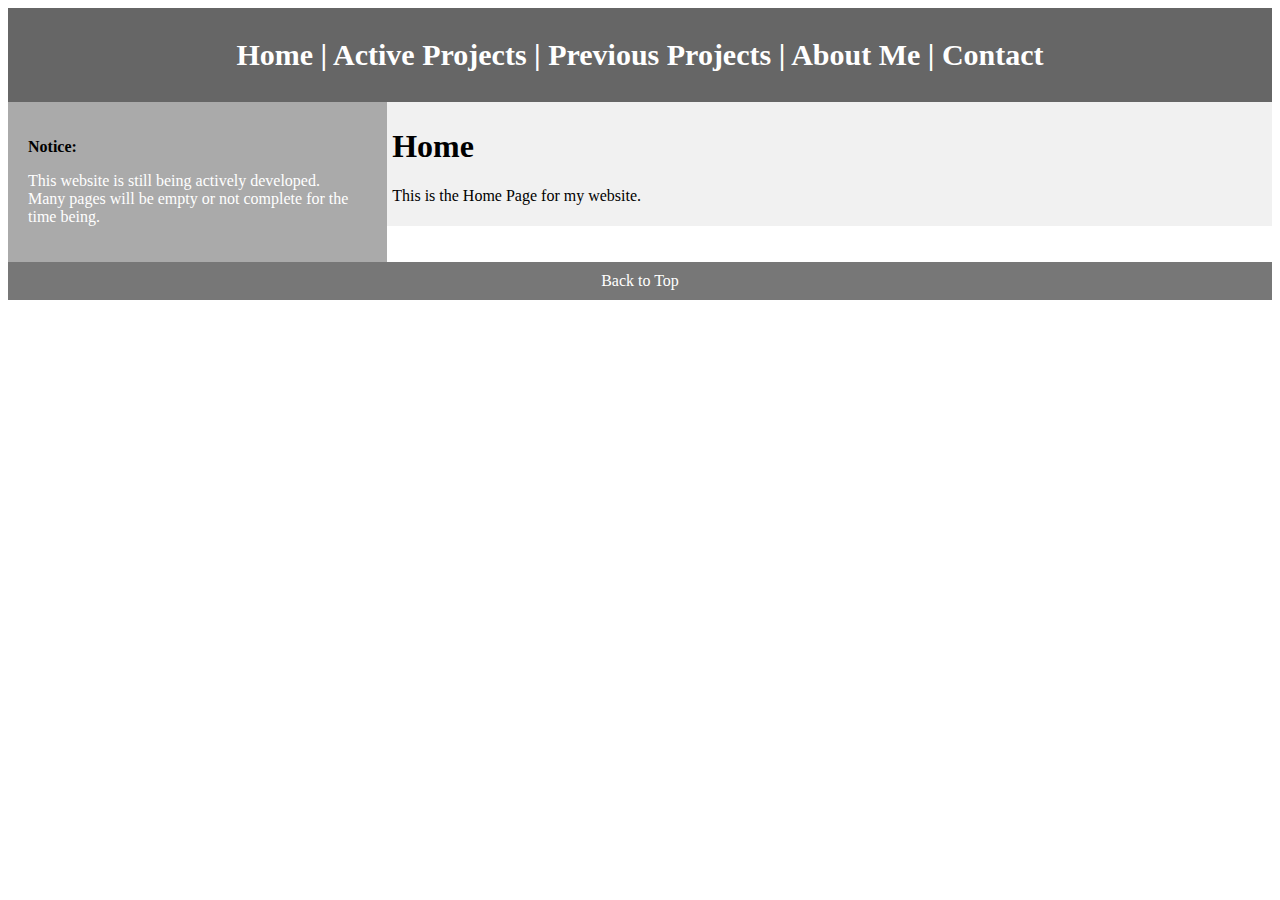
==== index.html @ 913860b1 "Add files via upload" ====
<!DOCTYPE html>
<html lang="en">
<head>
    <title>Home</title>
    <meta charset="utf-8">
    <meta name="viewport" content="width=device-width, initial-scale=1">
    <link rel="stylesheet" href="/styles/style1.css">
</head>
<a name="top"></a>
<body>

    <header>
        <h2>
            <a href="http://wheredoesthislinkgo.github.io/index.html">Home</a>
             | 
            <a href="http://wheredoesthislinkgo.github.io/activeprojects.html">Active Projects</a>
             | 
            <a href="http://wheredoesthislinkgo.github.io/previousprojects.html">Previous Projects</a>
             | 
            <a href="http://wheredoesthislinkgo.github.io/aboutme.html">About Me</a>
             | 
            <a href="http://wheredoesthislinkgo.github.io/contact.html">Contact</a>
        </h2>
    </header>

    <section>
        <nav>
            <p><b>Notice:</b></p>
            <p style="color:white">This website is still being actively developed.<br>Many pages will be empty or not complete for the time being.</p>
        </nav>

        <main>
            <h1>Home</h1>
            <p>This is the Home Page for my website.</p>
        </main>
    </section>

    <footer>
        <a href='#top'>Back to Top</a>
    </footer>

</body>
</html>
---- styles/style1.css ----
a:link {
    color: #ffffff;
    background-color: transparent;
    text-decoration: none;
}

a:visited {
    color: #ffffff;
    background-color: transparent;
    text-decoration: none;
}

a:hover {
    color: #d0ceaf;
    background-color: transparent;
    text-decoration: none;
}

a:active {
    color: #ffffff;
    background-color: transparent;
    text-decoration: none;
}

* {
    box-sizing: border-box;
}

body {
    font-family: Spectral;
}/* Style the header */
header {
    background-color: #666;
    padding: 5px;
    text-align: center;
    font-size: 20px;
    color: white;
}
nav {
    float: left;
    width: 30%;
    height: 80%;
    background: #aaaaaa;
    padding: 20px;
}
nav ul {
    list-style-type: none;
    padding: 0;
}

main {
    float: left;
    padding: 5px;
    width: 70%;
    background-color: #f1f1f1;
}/* Clear floats after the columns */
section::after {
    content: "";
    display: table;
    clear: both;
}/* Style the footer */
footer {
    background-color: #777;
    padding: 10px;
    text-align: center;
    color: white;
}
@media (max-width: 600px) {
    nav, article {
        width: 100%;
        height: auto;
    }
}
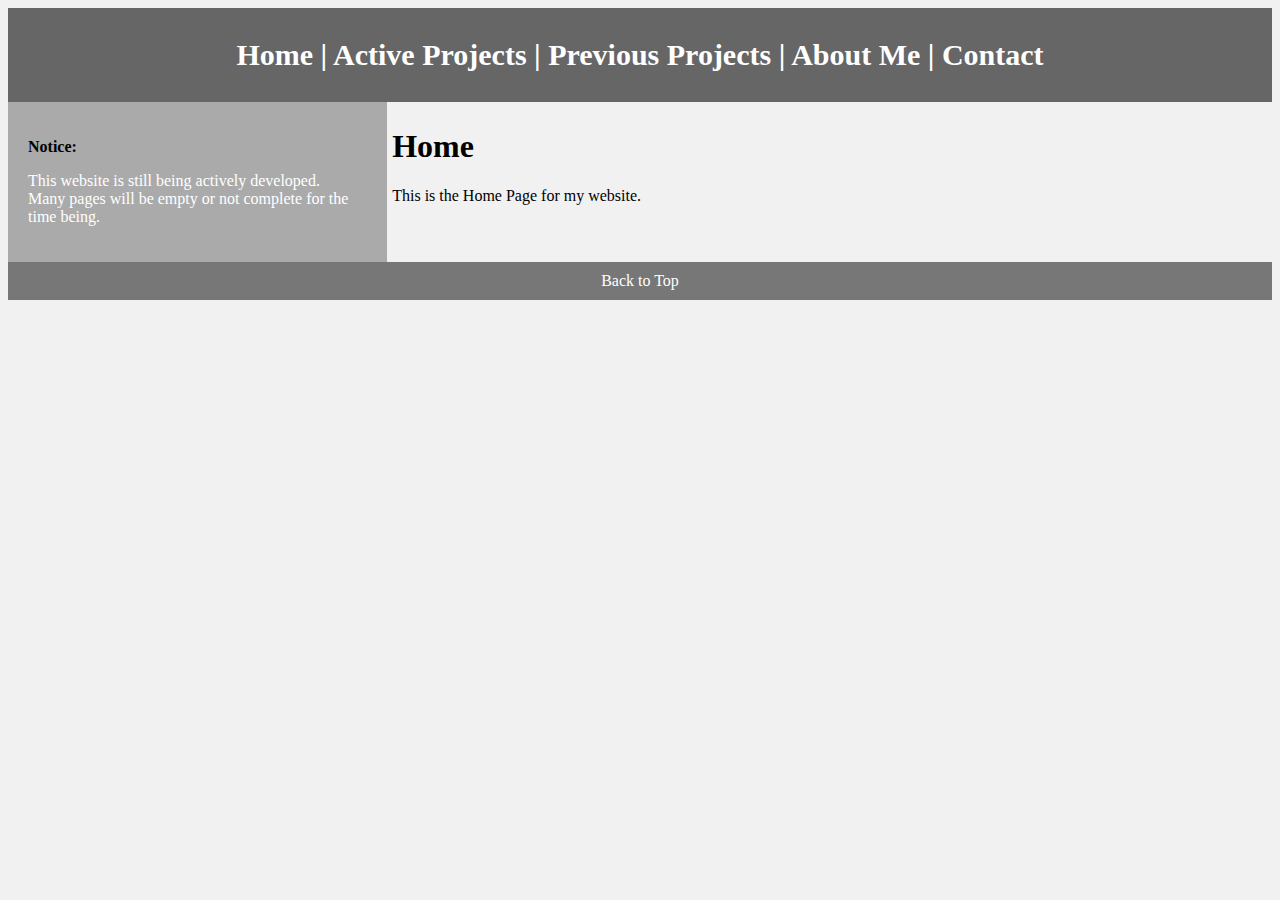
==== commit e459c508: "Update index.html" ====
--- a/index.html
+++ b/index.html
@@ -1,10 +1,11 @@
 <!DOCTYPE html>
 <html lang="en">
 <head>
-    <title>Home</title>
+    <title>Wheredoesthislinkgo - Home</title>
     <meta charset="utf-8">
     <meta name="viewport" content="width=device-width, initial-scale=1">
-    <link rel="stylesheet" href="/styles/style1.css">
+    <link rel="stylesheet" href="https://wheredoesthislinkgo.github.io/styles/style1.css">
+    <link rel="icon" type="image/x-icon" href="/images/favicon.ico">
 </head>
 <a name="top"></a>
 <body>
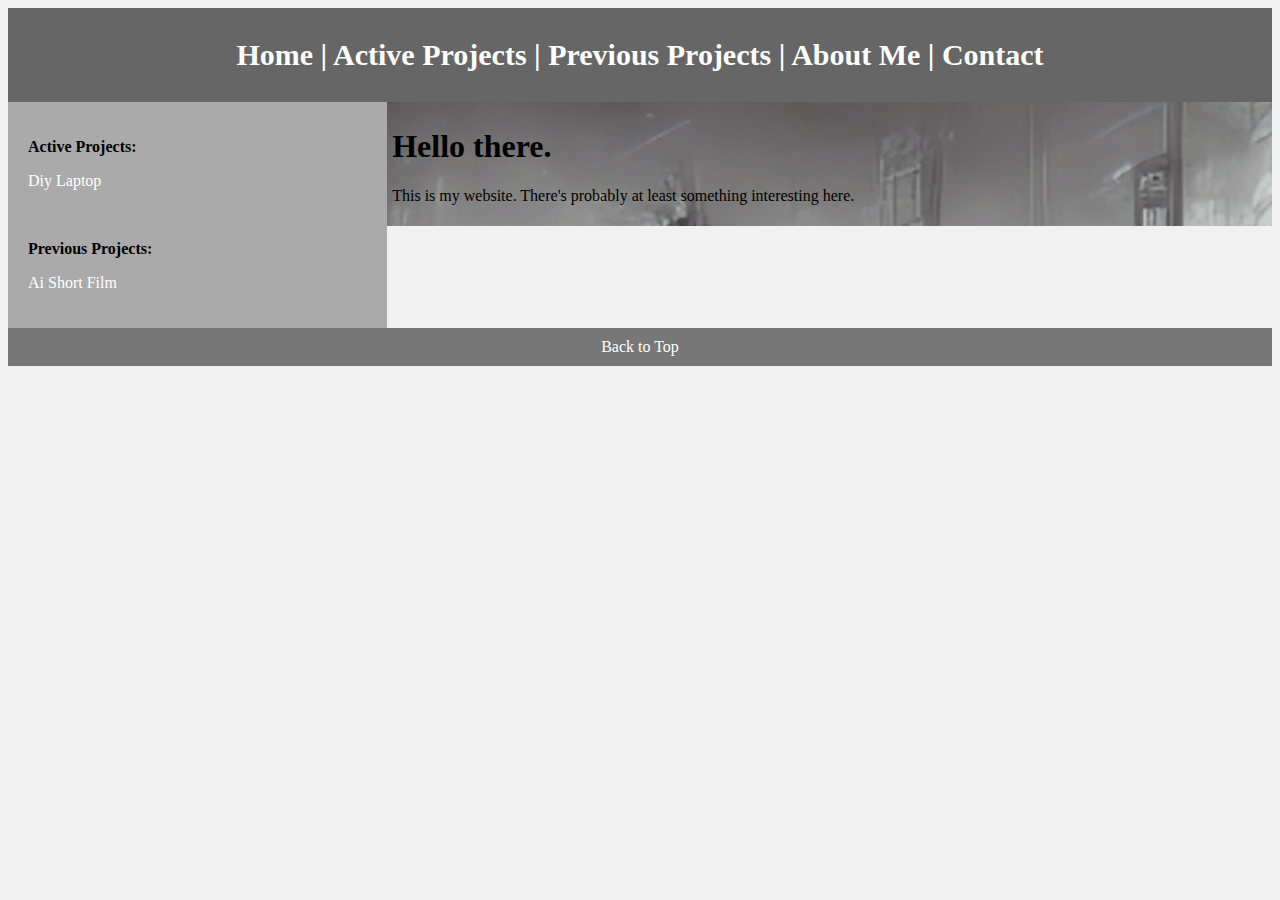
==== commit e2f53b89: "Update index.html" ====
--- a/index.html
+++ b/index.html
@@ -6,6 +6,14 @@
     <meta name="viewport" content="width=device-width, initial-scale=1">
     <link rel="stylesheet" href="https://wheredoesthislinkgo.github.io/styles/style1.css">
     <link rel="icon" type="image/x-icon" href="/images/favicon.ico">
+    <style>
+        main {
+          background-image: url("/images/home_background.png");
+          background-repeat: no-repeat;
+          background-attachment: fixed; 
+          background-size: cover;
+        }
+    </style>
 </head>
 <a name="top"></a>
 <body>
@@ -26,13 +34,20 @@
 
     <section>
         <nav>
-            <p><b>Notice:</b></p>
-            <p style="color:white">This website is still being actively developed.<br>Many pages will be empty or not complete for the time being.</p>
+            <p><b>Active Projects:</b></p>
+            <ul>
+                <li><a href="/active_projects/diy_laptop.html">Diy Laptop</a></li>
+            </ul>
+            <br>
+            <p><b>Previous Projects:</b></p>
+            <ul>
+                <li><a href="/active_projects/ai_short.html">Ai Short Film</a></li>
+            </ul>
         </nav>
 
         <main>
-            <h1>Home</h1>
-            <p>This is the Home Page for my website.</p>
+            <h1>Hello there.</h1>
+            <p>This is my website. There's probably at least something interesting here.</p>
         </main>
     </section>
 
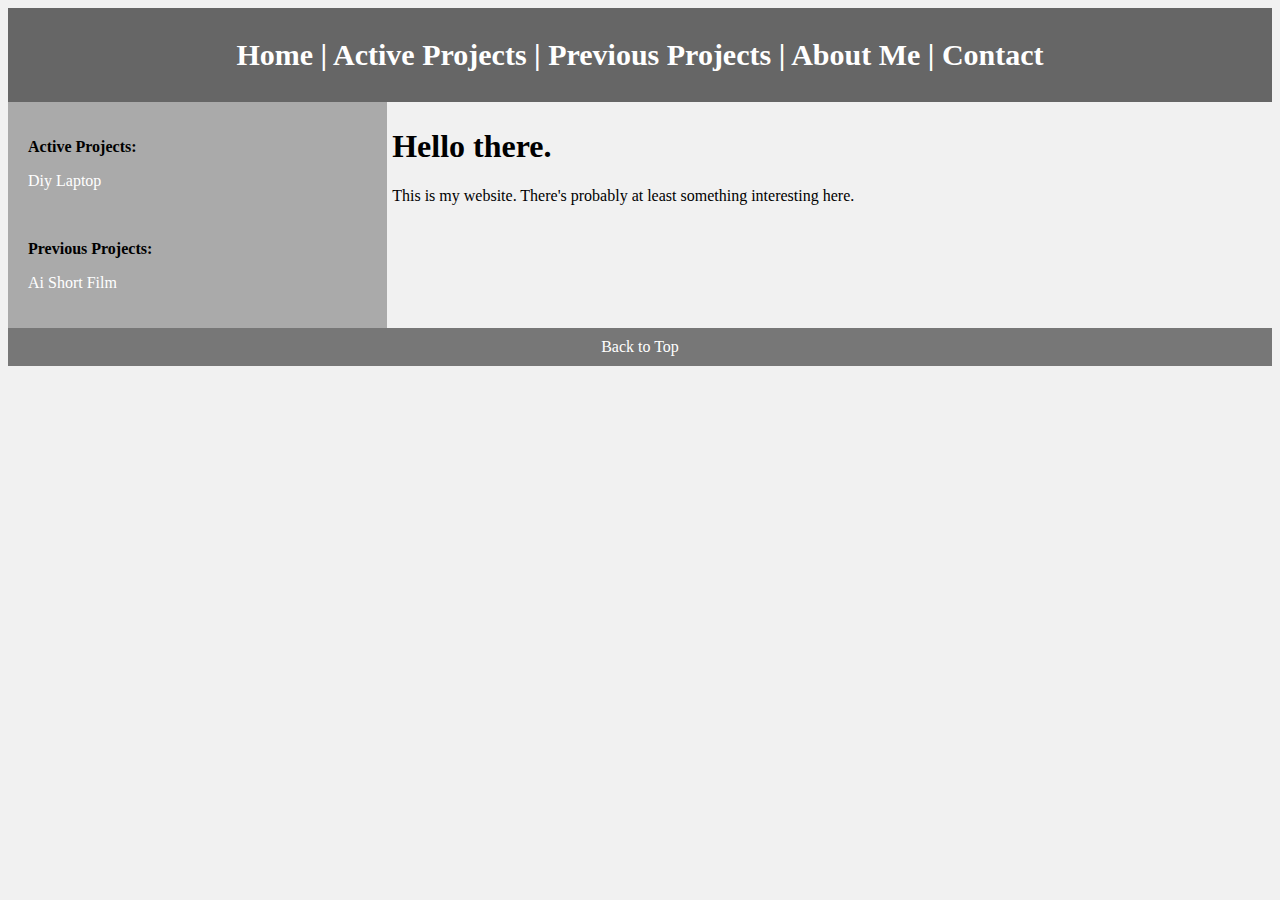
==== commit ae074bff: "Update index.html" ====
--- a/index.html
+++ b/index.html
@@ -6,14 +6,6 @@
     <meta name="viewport" content="width=device-width, initial-scale=1">
     <link rel="stylesheet" href="https://wheredoesthislinkgo.github.io/styles/style1.css">
     <link rel="icon" type="image/x-icon" href="/images/favicon.ico">
-    <style>
-        main {
-          background-image: url("/images/home_background.png");
-          background-repeat: no-repeat;
-          background-attachment: fixed; 
-          background-size: cover;
-        }
-    </style>
 </head>
 <a name="top"></a>
 <body>
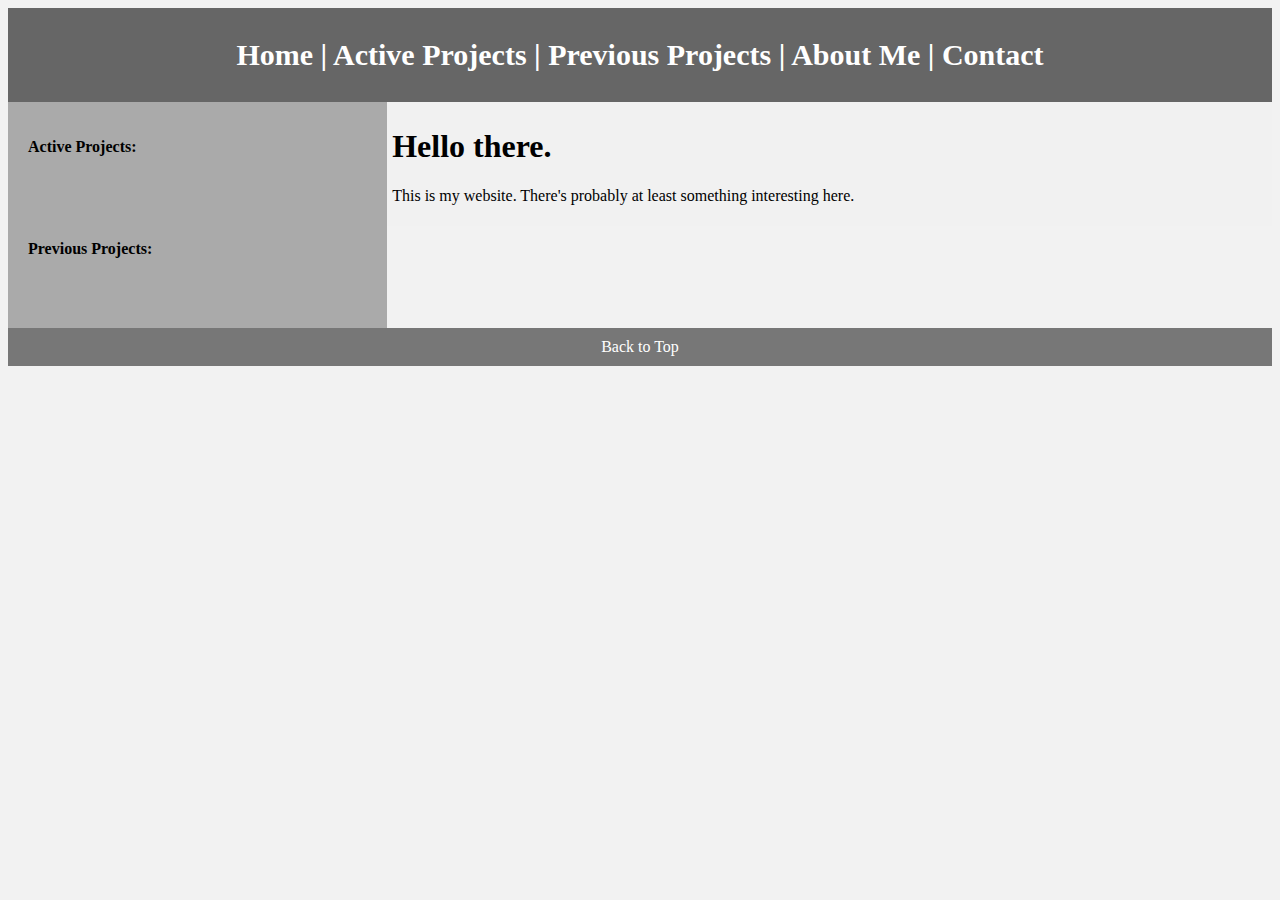
==== commit a162fae6: "Update index.html" ====
--- a/index.html
+++ b/index.html
@@ -12,15 +12,15 @@
 
     <header>
         <h2>
-            <a href="http://wheredoesthislinkgo.github.io/index.html">Home</a>
+            <a class="head_nav" href="http://wheredoesthislinkgo.github.io/index.html">Home</a>
              | 
-            <a href="http://wheredoesthislinkgo.github.io/activeprojects.html">Active Projects</a>
+            <a class="head_nav" href="http://wheredoesthislinkgo.github.io/activeprojects.html">Active Projects</a>
              | 
-            <a href="http://wheredoesthislinkgo.github.io/previousprojects.html">Previous Projects</a>
+            <a class="head_nav" href="http://wheredoesthislinkgo.github.io/previousprojects.html">Previous Projects</a>
              | 
-            <a href="http://wheredoesthislinkgo.github.io/aboutme.html">About Me</a>
+            <a class="head_nav" href="http://wheredoesthislinkgo.github.io/aboutme.html">About Me</a>
              | 
-            <a href="http://wheredoesthislinkgo.github.io/contact.html">Contact</a>
+            <a class="head_nav" href="http://wheredoesthislinkgo.github.io/contact.html">Contact</a>
         </h2>
     </header>
 
@@ -44,7 +44,7 @@
     </section>
 
     <footer>
-        <a href='#top'>Back to Top</a>
+        <a class="head_nav" href='#top'>Back to Top</a>
     </footer>
 
 </body>
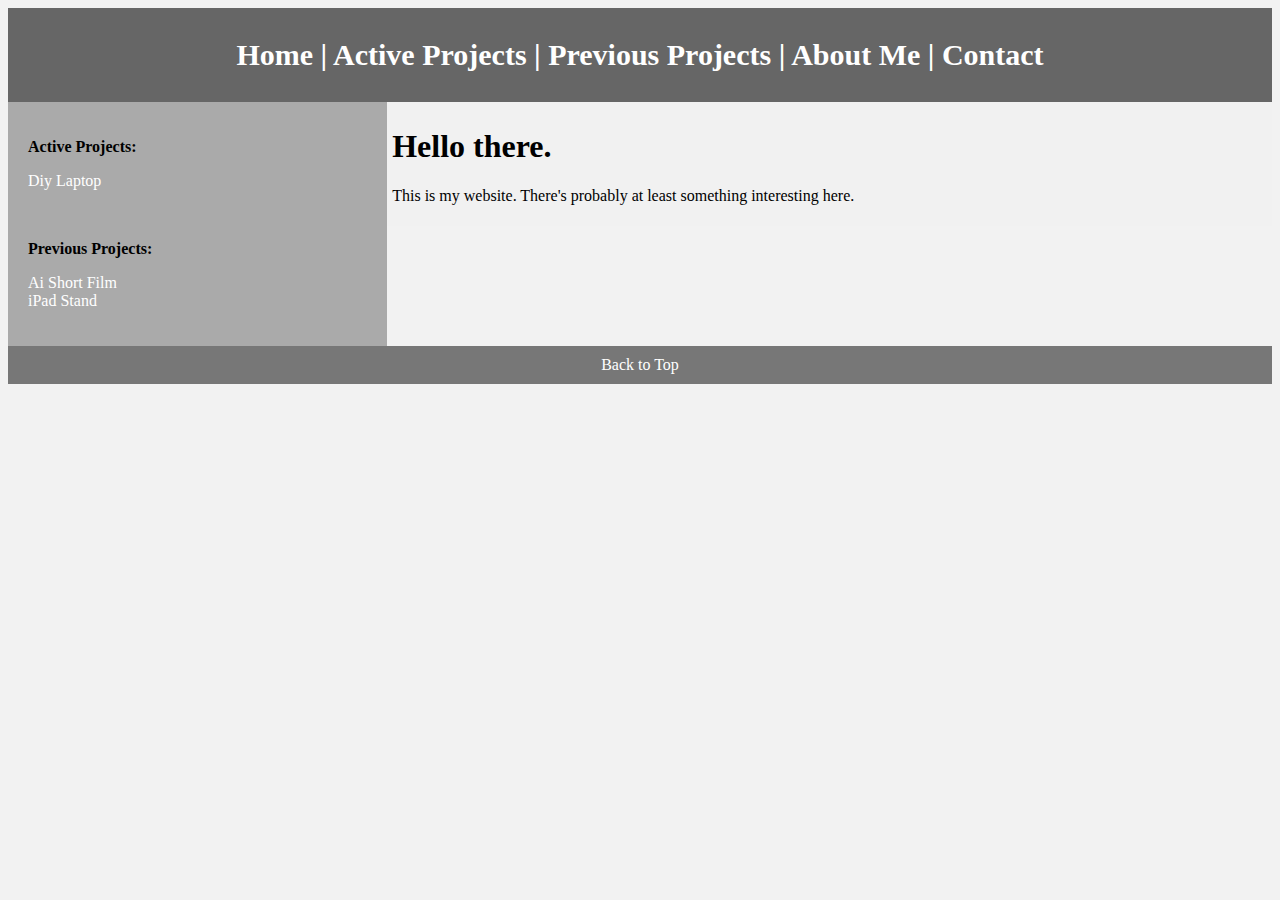
==== commit 11606f37: "Update index.html" ====
--- a/index.html
+++ b/index.html
@@ -28,12 +28,13 @@
         <nav>
             <p><b>Active Projects:</b></p>
             <ul>
-                <li><a href="/active_projects/diy_laptop.html">Diy Laptop</a></li>
+                <li><a class="head_nav" href="/active_projects/diy_laptop.html">Diy Laptop</a></li>
             </ul>
             <br>
             <p><b>Previous Projects:</b></p>
             <ul>
-                <li><a href="/active_projects/ai_short.html">Ai Short Film</a></li>
+                <li><a class="head_nav" href="/active_projects/ai_short.html">Ai Short Film</a></li>
+                <li><a class="head_nav" href="/active_projects/ipad_stand.html">iPad Stand</a></li>
             </ul>
         </nav>
 
